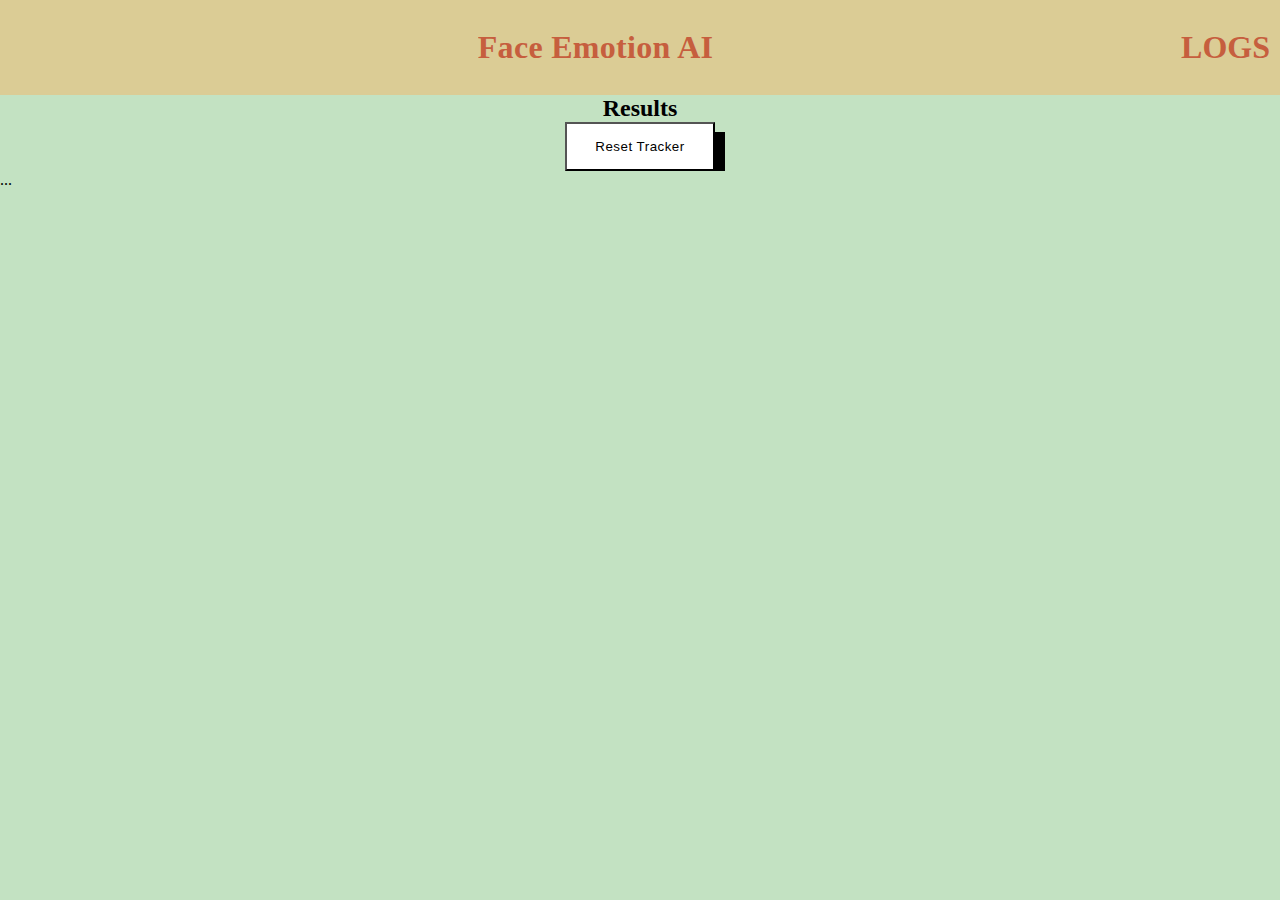
==== result.html @ 52f970d0 "ading result page" ====
<!DOCTYPE html>
<html lang="en">
<head>
    <meta charset="UTF-8">
    <meta name="viewport" content="width=device-width, initial-scale=1.0">
    <link rel="stylesheet" href="./styles.css"/>
    <title>Emotion AI</title>
</head>
<body>
    <nav class="nav">
        <h1></h1>
        <h1 class="logo">Face Emotion AI</h1>
        <div class="logs">
          <h1 onclick="handleLogsContainer()">LOGS</h1>
        </div>

        </nav>
        

        <!-- emotion display -->
        <div class="result-container" style="text-align: center;">

            <div class="emotion-results" >
                <h2>Results</h2>
                <ul id="emotionList"></ul>
            </div>
            <div class="logs-container">
                <p>Gender :<span class="gender">Male</span></p>
                <!-- <p>Attention :<span class="attension">1</span></p> -->
                <p>Faces :<span class="faces">1</span></p>
                <div class="close">
                    <p class="closebtn"onclick="handleLogsContainerClose()">close</p>
                </div>
            </div>
            
            <div class="timer-container">
                
                
                <a href="./index.html">
                    
                    <button id="resetBtn" onclick="resetTracker()">Reset Tracker</button>
                </a>
                <script src="./script.js"></script>
            </div>
        </div>
            
    



 

















   


    <!-- script start from here -->

    ...
    </body>
</html>
---- styles.css ----
*{
    margin: 0;
    padding: 0;
    box-sizing: border-box;
    overflow-x: hidden;
}
body{
    background-color: #C3E2C2;
    color:black;
    /* background-image: url(https://images.pexels.com/photos/207740/pexels-photo-207740.jpeg?auto=compress&cs=tinysrgb&w=1260& h=750&dpr=1); */

}
.quiz-start{
  width: 90%;
  height: 200px;
  margin: auto;
  color: black;
  display: flex;
  gap: 25px;
  flex-direction: column;
  justify-content: center;
  align-items: center;
}
button{
  width: 150px;
  padding: 15px;
  background-color: white;
  box-shadow:10px 10px black ;
  cursor: pointer;
  letter-spacing: .5px;
}
button:hover{
  transition: all .3s ease-in-out;
  box-shadow: 0px 0px;
  background-color: black;
  color: white;

}

#webcam {
  position: fixed;
    bottom: 20px;
    right: 20px;
    width: 200px; /* Adjust width as needed */
    height: auto; /* Auto-adjust height */
    border: 5px solid black; /* Optional border for visibility */
    border-radius: 10px;
  }
  .emotions{
    position: fixed;
    bottom: 180px;
    right: 20px;
    font-size: 20px;
    text-transform: uppercase;
    color: #CD8D7A;
  }
  .nav{
    margin: 0 auto;
    background-color: #DBCC95;
    width: 100%;
    height: 95px;
    display: flex;
    justify-content: space-between;
    align-items: center;
    color: #c65e3e;
    padding: 10px 10px;
  }
  .nav .logo{
    letter-spacing: .3px;
   
    
  }
  .logs{
    cursor: pointer;
  }
  .logs-container{
    position:absolute;
    width: 250px;
    height: 300px;
    background-color: #607274;
    top: 100px;
    right: 0;
    display: flex;
    flex-direction: column;
    justify-content: space-around;
    align-items: flex-start;
    transform: translateX(300px);
  }
  .logs-container p{
    color: #CD8D7A;
    font-size: 30px;
    margin: 0 5px;
    transition: all .5s ease-in-out;
  }
 
   .warningText{
    width: 100%;
    height: 200px;
    /* background-color: #FFD1E3; */
    color: red;
    display: flex;
    justify-content:center;
    align-items: center;
    margin: 250px auto;
    
  } 
  .warningText h1{
    font-size: 50px;
  } */
  .warningText h1{
    color: red;
    
  }
  .close{
    background-color: #CD8D7A;
    width: 100%;
    display: flex;
    justify-content: flex-end;
    
  }
  .close p{
    color: white;
    cursor: pointer;
  }
  .close p:hover{
    color: #DBCC95;
  }


  /* ------------- */
  
  .quiz-container {
    max-width: 800px;
    margin: 15px auto;
    background-color: #fff;
    padding: 20px;
    border-radius: 8px;
    box-shadow: 0 0 10px rgba(0, 0, 0, 0.1);
    transform: translateX(1200px);
  }

  .question {
    font-size: 18px;
    margin-bottom: 10px;
  }

  .options {
    list-style-type: none;
    padding: 0;
  }

  .option {
    margin-bottom: 10px;
  }

  label {
    display: block;
    padding: 10px;
    background-color: #e4e4e4;
    border-radius: 4px;
    cursor: pointer;
  }

  input[type="radio"] {
    display: none;
  }

  input[type="radio"]:checked + label {
    background-color: #66bb6a;
    color: #fff;
  }
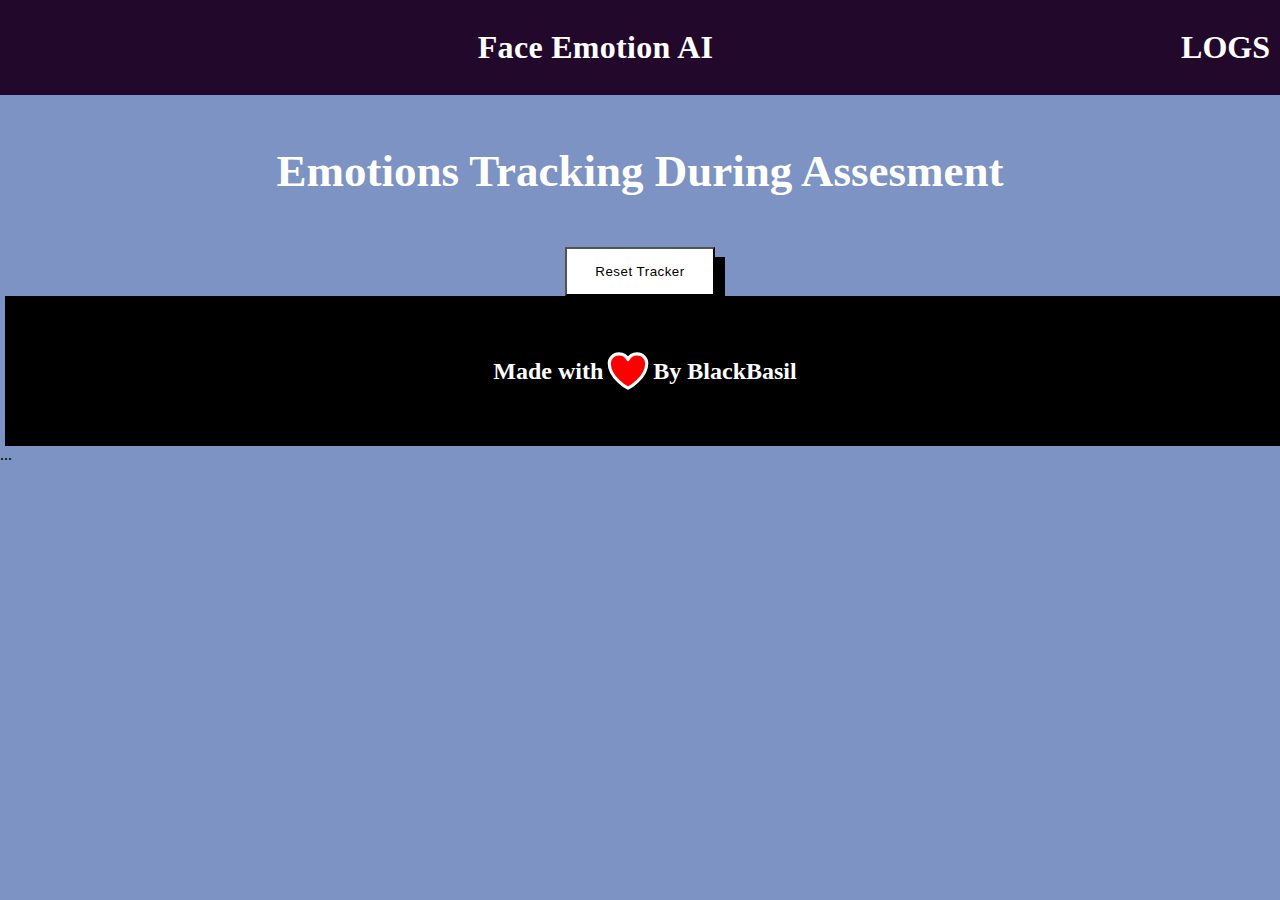
==== commit 59596dc7: "adding to netlify" ====
--- a/result.html
+++ b/result.html
@@ -21,7 +21,7 @@
         <div class="result-container" style="text-align: center;">
 
             <div class="emotion-results" >
-                <h2>Results</h2>
+                <h1>Emotions Tracking During Assesment</h1>
                 <ul id="emotionList"></ul>
             </div>
             <div class="logs-container">
@@ -36,13 +36,21 @@
             <div class="timer-container">
                 
                 
-                <a href="./index.html">
+                <a href="./index.html" onclick="resetTracker()">
                     
                     <button id="resetBtn" onclick="resetTracker()">Reset Tracker</button>
                 </a>
                 <script src="./script.js"></script>
             </div>
         </div>
+        <footer class="footer">
+            <h2>Made with</h2>
+            <svg xmlns="http://www.w3.org/2000/svg" fill="none" viewBox="0 0 24 24" stroke-width="1.5" stroke="currentColor" class="w-6 h-6">
+              <path stroke-linecap="round" stroke-linejoin="round" d="M21 8.25c0-2.485-2.099-4.5-4.688-4.5-1.935 0-3.597 1.126-4.312 2.733-.715-1.607-2.377-2.733-4.313-2.733C5.1 3.75 3 5.765 3 8.25c0 7.22 9 12 9 12s9-4.78 9-12Z" fill="red" />
+            </svg>
+            <h2>By BlackBasil</h2>
+            
+          </footer>
             
     
 
--- a/styles.css
+++ b/styles.css
@@ -2,24 +2,25 @@
     margin: 0;
     padding: 0;
     box-sizing: border-box;
-    overflow-x: hidden;
+    overflow: hidden;
 }
 body{
-    background-color: #C3E2C2;
+    background-color: #7C93C3;
     color:black;
     /* background-image: url(https://images.pexels.com/photos/207740/pexels-photo-207740.jpeg?auto=compress&cs=tinysrgb&w=1260& h=750&dpr=1); */
 
 }
 .quiz-start{
   width: 90%;
-  height: 200px;
+  height: 150px;
   margin: auto;
-  color: black;
+  color: white;
   display: flex;
   gap: 25px;
   flex-direction: column;
   justify-content: center;
   align-items: center;
+  z-index: -1;
 }
 button{
   width: 150px;
@@ -52,17 +53,17 @@
     right: 20px;
     font-size: 20px;
     text-transform: uppercase;
-    color: #CD8D7A;
+    color: white;
   }
   .nav{
     margin: 0 auto;
-    background-color: #DBCC95;
+    background-color: #22092C;
     width: 100%;
     height: 95px;
     display: flex;
     justify-content: space-between;
     align-items: center;
-    color: #c65e3e;
+    color: white;
     padding: 10px 10px;
   }
   .nav .logo{
@@ -94,6 +95,8 @@
   }
  
    .warningText{
+    position:absolute;
+    top: 0;
     width: 100%;
     height: 200px;
     /* background-color: #FFD1E3; */
@@ -102,6 +105,7 @@
     justify-content:center;
     align-items: center;
     margin: 250px auto;
+    z-index: -1;
     
   } 
   .warningText h1{
@@ -136,7 +140,8 @@
     padding: 20px;
     border-radius: 8px;
     box-shadow: 0 0 10px rgba(0, 0, 0, 0.1);
-    transform: translateX(1200px);
+    transform: translateX(1500px);
+    z-index: 999;
   }
 
   .question {
@@ -168,4 +173,36 @@
   input[type="radio"]:checked + label {
     background-color: #66bb6a;
     color: #fff;
+  }
+  .emotion-results{
+    margin: 50px auto;
+  }
+  .emotion-results h1{
+    font-size: 45px;
+    color: white;
+  }
+  #emotionList li{
+    font-size: 20px;
+    margin: 10px auto;
+    text-transform: capitalize;
+    font-weight: 900;
+    color: #e6f516;
+  }
+  footer{
+  
+    margin: auto 5px;
+    display: flex;
+    justify-content: center;
+    align-items: center;
+    color: white;
+    height: 150px;
+    width: 100%;
+    background-color: black;
+    
+  }
+  footer svg{
+    width: 50px;
+    color: white;
+    /* background-color: red; */
+  
   }